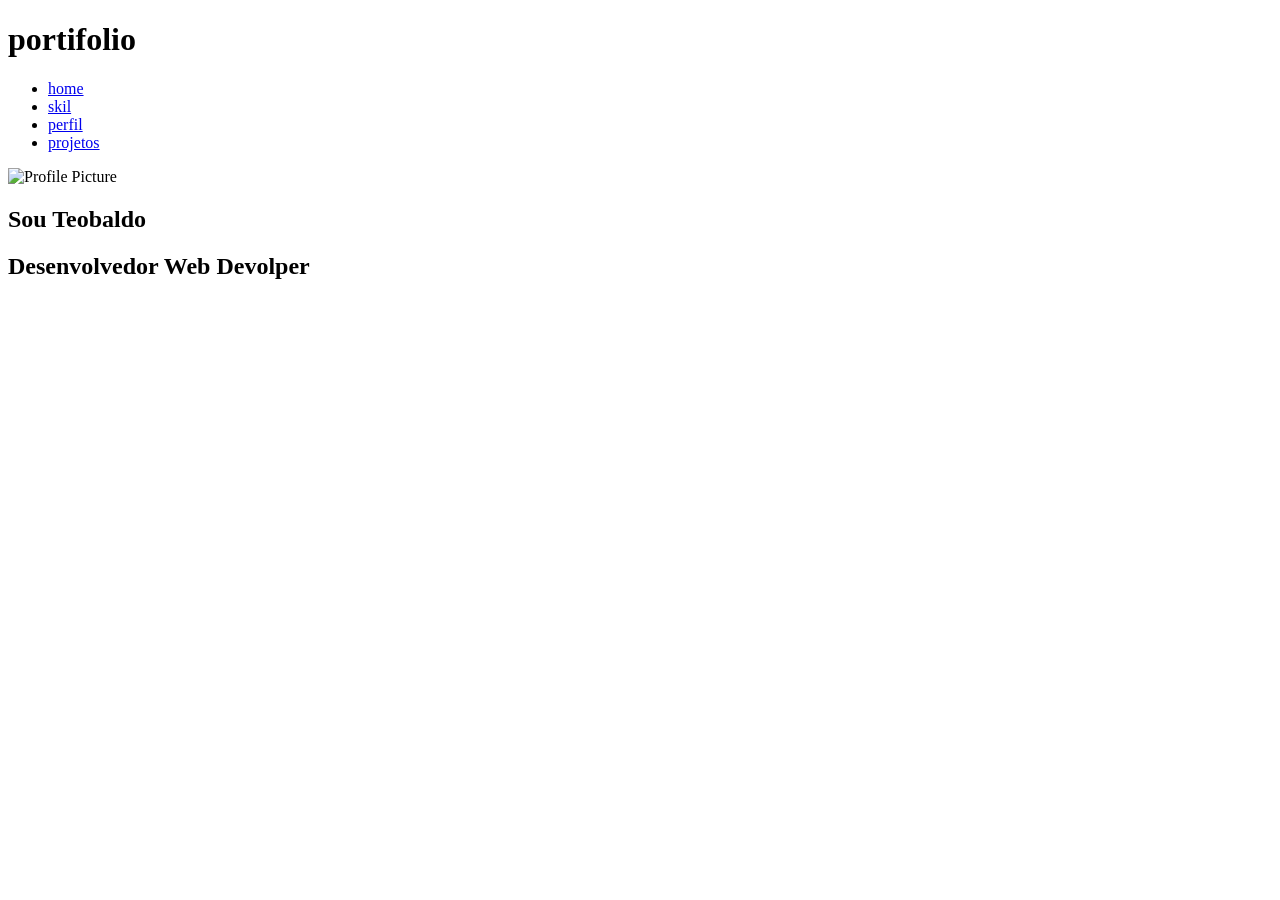
==== index.html @ fd6ddf4a "Create index.html" ====
<!DOCTYPE html>
<html lang="en">
<head>
      
    <meta charset="UTF-8">
    <meta name="viewport" content="width=device-width, initial-scale=1.0">
    <title>Document</title>
    <link rel="stylesheet" href="style.css">
    <h1>portifolio</h1>
</head>

 
   <nav>
        <a href="index.html"></a> </a>
        <ul>

            <li><a href="home.html">home</a></li>
            <li><a href="skil.html">skil</a></li>
            <li><a href="perfil.html">perfil</a></li>
            <li><a href="projetos.html">projetos</a></li>
        </ul>
    </nav>

  

 <img src="portifolio.png" alt="Profile Picture" width="200" height="200">
    <div>

         <h2>Sou Teobaldo</h2>
         <h2>Desenvolvedor Web Devolper</h2>
         
         
    </div>
   

</section>
</body>
<body>
     
</body>

</html>
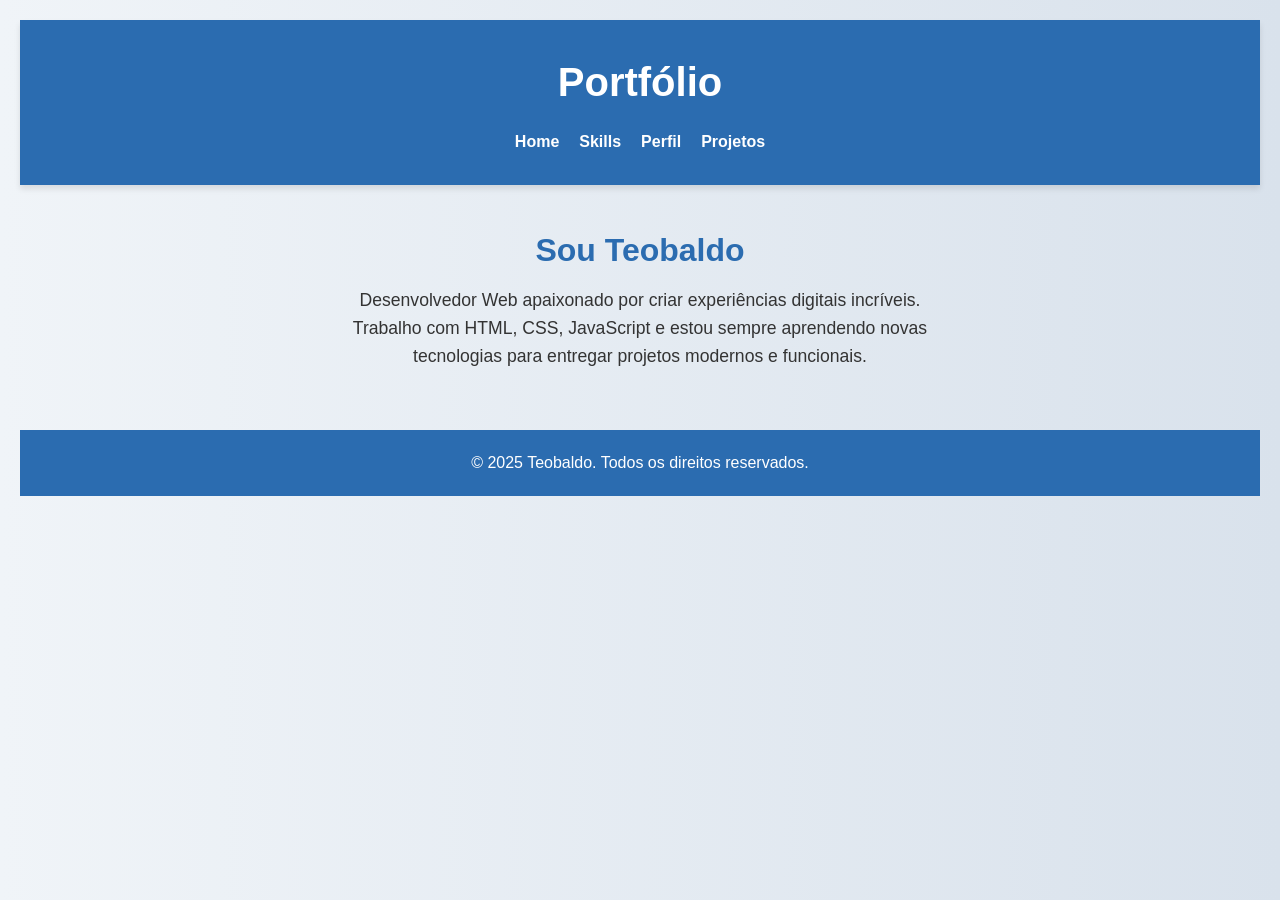
==== commit deda9548: "Atualizar o index.html" ====
--- a/index.html
+++ b/index.html
@@ -1,42 +1,120 @@
 <!DOCTYPE html>
-<html lang="en">
+<html lang="pt-br">
 <head>
-      
-    <meta charset="UTF-8">
-    <meta name="viewport" content="width=device-width, initial-scale=1.0">
-    <title>Document</title>
-    <link rel="stylesheet" href="style.css">
-    <h1>portifolio</h1>
+  <meta charset="UTF-8">
+  <meta name="viewport" content="width=device-width, initial-scale=1.0">
+  <title>Portfólio de Teobaldo</title>
+  <style>
+    * {
+      margin: 0;
+      padding: 0;
+      box-sizing: border-box;
+    }
+
+    body {
+      font-family: 'Poppins', sans-serif;
+      background: linear-gradient(to right, #f0f4f8, #d9e2ec);
+      color: #333;
+      line-height: 1.6;
+      padding: 20px;
+    }
+
+    header {
+      text-align: center;
+      padding: 30px 0;
+      background-color: #2b6cb0;
+      color: white;
+      box-shadow: 0 4px 6px rgba(0,0,0,0.1);
+    }
+
+    header h1 {
+      font-size: 2.5rem;
+      animation: fadeInDown 1s ease-out;
+    }
+
+    nav ul {
+      display: flex;
+      justify-content: center;
+      gap: 20px;
+      list-style: none;
+      margin-top: 15px;
+    }
+
+    nav a {
+      text-decoration: none;
+      color: white;
+      font-weight: bold;
+      transition: color 0.3s ease;
+    }
+
+    nav a:hover {
+      color: #90cdf4;
+    }
+
+    .perfil {
+      display: flex;
+      flex-direction: column;
+      align-items: center;
+      justify-content: center;
+      margin-top: 40px;
+      text-align: center;
+    }
+
+    .perfil h2 {
+      font-size: 2rem;
+      color: #2b6cb0;
+      margin-bottom: 10px;
+    }
+
+    .perfil p {
+      font-size: 1.1rem;
+      max-width: 600px;
+    }
+
+    footer {
+      text-align: center;
+      margin-top: 60px;
+      padding: 20px;
+      background-color: #2b6cb0;
+      color: white;
+    }
+
+    @keyframes fadeInDown {
+      from {
+        opacity: 0;
+        transform: translateY(-20px);
+      }
+      to {
+        opacity: 1;
+        transform: translateY(0);
+      }
+    }
+  </style>
 </head>
+<body>
 
- 
-   <nav>
-        <a href="index.html"></a> </a>
-        <ul>
+  <header>
+    <h1>Portfólio</h1>
+    <nav>
+      <ul>
+        <li><a href="home.html">Home</a></li>
+        <li><a href="skills.html">Skills</a></li>
+        <li><a href="perfil.html">Perfil</a></li>
+        <li><a href="projetos.html">Projetos</a></li>
+      </ul>
+    </nav>
+  </header>
 
-            <li><a href="home.html">home</a></li>
-            <li><a href="skil.html">skil</a></li>
-            <li><a href="perfil.html">perfil</a></li>
-            <li><a href="projetos.html">projetos</a></li>
-        </ul>
-    </nav>
+  <main>
+    <section class="perfil">
+      <h2>Sou Teobaldo</h2>
+      <p>Desenvolvedor Web apaixonado por criar experiências digitais incríveis. Trabalho com HTML, CSS, JavaScript e estou sempre aprendendo novas tecnologias para entregar projetos modernos e funcionais.</p>
+    </section>
+  </main>
 
-  
+  <footer>
+    <p>&copy; 2025 Teobaldo. Todos os direitos reservados.</p>
+  </footer>
 
- <img src="portifolio.png" alt="Profile Picture" width="200" height="200">
-    <div>
-
-         <h2>Sou Teobaldo</h2>
-         <h2>Desenvolvedor Web Devolper</h2>
-         
-         
-    </div>
-   
-
-</section>
 </body>
-<body>
-     
-</body>
-
-</html>
+</html>
